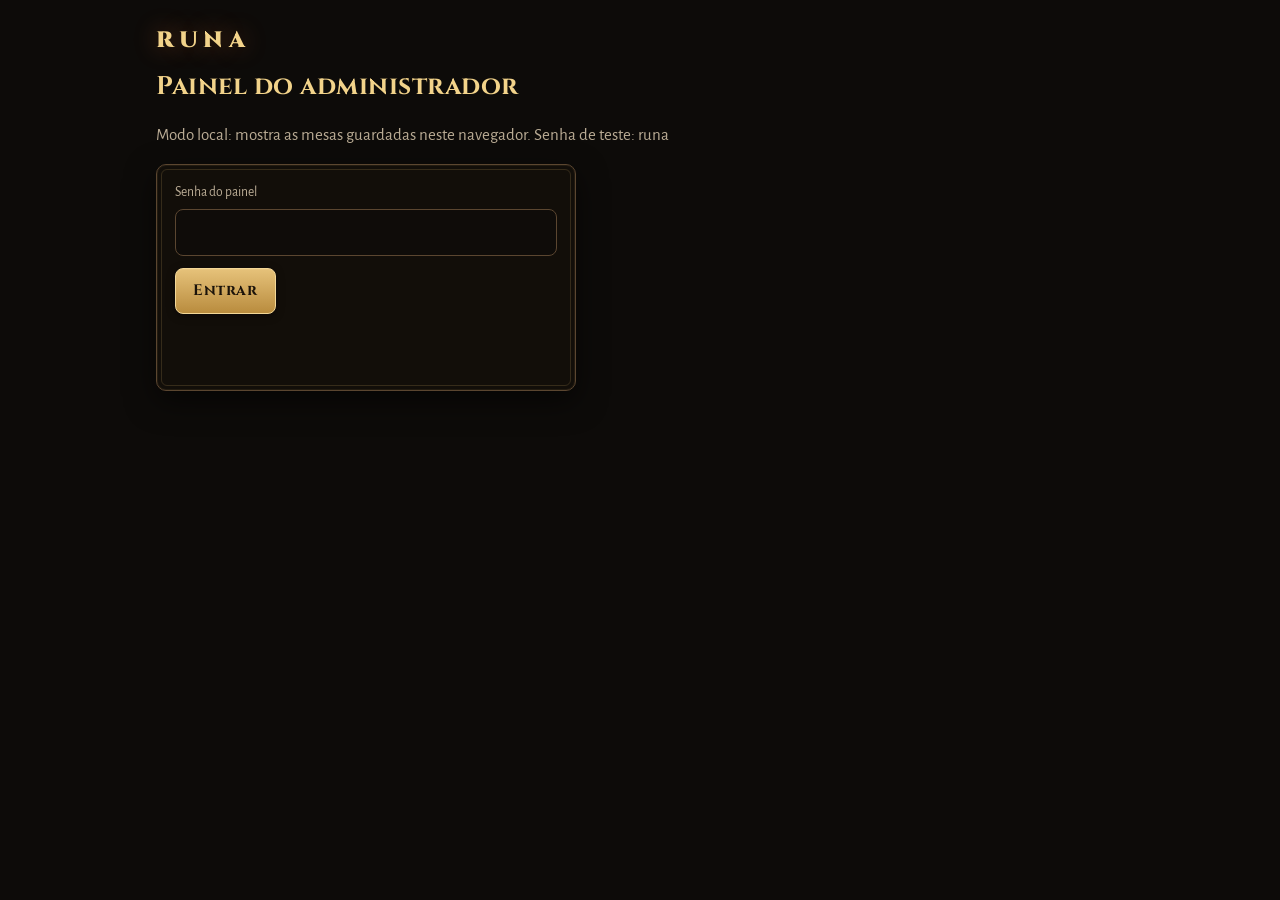
==== admin.html @ e2a950b0 "RUNA: RPG de mesa em realidade aumentada - Capítulo I Co-Authored-By: Claude Opus 5.5 <noreply@anthr" ====
<!doctype html>
<html lang="pt-BR">
<head>
  <meta charset="utf-8">
  <meta name="viewport" content="width=device-width, initial-scale=1">
  <meta name="robots" content="noindex">
  <title>RUNA — Painel do administrador</title>
  <link rel="icon" href="assets/icone.svg" type="image/svg+xml">
  <link href="https://fonts.googleapis.com/css2?family=Alegreya+Sans:wght@400;700&family=Cinzel:wght@700;900&display=swap" rel="stylesheet">
  <link rel="stylesheet" href="css/runa.css">
  <style>
    main { width: min(1000px, 100%); margin: 0 auto; padding: 24px 16px 60px; }
    .resumo { display: grid; grid-template-columns: repeat(auto-fit, minmax(160px, 1fr)); gap: 12px; margin: 16px 0; }
    .resumo div { padding: 14px; }
    .resumo b { display: block; font-family: var(--titulo); font-size: 1.6rem; color: var(--ouro-vivo); }
    .resumo span { color: var(--texto2); font-size: 0.85rem; }
    .mesa { padding: 14px 16px; margin-bottom: 10px; }
    .mesa header { display: flex; gap: 12px; align-items: baseline; flex-wrap: wrap; }
    .mesa header b { font-family: var(--titulo); font-size: 1.2rem; letter-spacing: 0.15em; color: var(--ouro-vivo); }
    .mesa header span { color: var(--texto2); font-size: 0.88rem; }
    .mesa .acoes { display: flex; gap: 6px; flex-wrap: wrap; margin-top: 10px; }
    .mesa .detalhe { margin-top: 10px; font-size: 0.88rem; color: var(--texto2); }
    .msg { color: var(--texto2); min-height: 1.4em; }
    .msg.erro { color: #ff9a8a; }
  </style>
</head>
<body>
  <main>
    <a class="marca" href="index.html" style="font-size:1.4rem;text-decoration:none">RUNA</a>
    <h1 style="font-size:1.6rem;margin-top:12px">Painel do administrador</h1>
    <p class="msg" id="modo"></p>
    <form class="painel ornato" id="f-login" style="padding:18px;max-width:420px">
      <div class="campo"><label for="senha">Senha do painel</label><input id="senha" type="password" autocomplete="current-password" required></div>
      <button class="btn ouro">Entrar</button>
      <p class="msg" id="login-msg"></p>
    </form>
    <section id="painel" hidden>
      <div class="resumo" id="resumo"></div>
      <div style="display:flex;gap:8px;flex-wrap:wrap;margin-bottom:12px"><button class="btn pequeno" id="bt-atualizar">Atualizar lista</button><a class="btn pequeno fantasma" href="imprimir.html">Tabuleiro para imprimir</a></div>
      <div id="lista"></div>
    </section>
  </main>
  <script src="js/config.js"></script>
  <script src="js/campanha.js"></script>
  <script src="js/regras.js"></script>
  <script type="module">
    import * as Rede from './js/rede.js';
    const R = window.RUNA;
    const $ = (s) => document.querySelector(s);
    const esc = (t) => String(t == null ? '' : t).replace(/[&<>"']/g, (c) => ({ '&': '&amp;', '<': '&lt;', '>': '&gt;', '"': '&quot;', "'": '&#39;' }[c]));
    const API = (window.RUNA_CONFIG.API_URL || '').trim();
    let senha = '';
    $('#modo').textContent = API ? 'Conectado ao servidor do Google Apps Script.' : 'Modo local: mostra as mesas guardadas neste navegador. Senha de teste: runa';

    async function chamar(p) {
      if (!API) return local(p);
      const r = await fetch(API, { method: 'POST', headers: { 'Content-Type': 'text/plain;charset=utf-8' }, body: JSON.stringify(Object.assign({ a: 'admin', senha }, p)) });
      return r.json();
    }
    function local(p) {
      if (senha !== 'runa') return { ok: false, erro: 'Senha incorreta.' };
      if (p.op === 'listar') return { ok: true, mesas: Rede.mesasLocais().map((e) => ({ sala: e.sala, versao: e.versao, fase: e.fase, cena: (R.CENAS[e.cenaIdx] || {}).titulo || '', jogadores: Object.values(e.jogadores).map((j) => j.nome).join(', '), atualizado: e.atualizado || e.criado })) };
      if (p.op === 'apagar') { Rede.apagarLocal(p.sala); return { ok: true }; }
      const e = JSON.parse(localStorage.getItem('runa_mesa_' + p.sala));
      if (p.op === 'ver') return { ok: true, estado: e };
      const r = R.aplicar(e, Object.assign({ admin: true, jogador: e.host }, p.cmd));
      if (r.ok) localStorage.setItem('runa_mesa_' + p.sala, JSON.stringify(e));
      return Object.assign(r, { estado: e });
    }

    async function listar() {
      const r = await chamar({ op: 'listar' });
      if (!r.ok) { $('#login-msg').className = 'msg erro'; $('#login-msg').textContent = r.erro; return false; }
      const ms = r.mesas;
      const jogando = ms.filter((m) => m.fase === 'jogo').length, fim = ms.filter((m) => m.fase === 'fim').length;
      $('#resumo').innerHTML = `<div class="painel"><b>${ms.length}</b><span>mesas criadas</span></div><div class="painel"><b>${jogando}</b><span>em andamento</span></div><div class="painel"><b>${fim}</b><span>campanhas concluídas</span></div>`;
      $('#lista').innerHTML = ms.map((m) => `<article class="mesa painel" data-sala="${esc(m.sala)}">
        <header><b>${esc(m.sala)}</b><span>${esc(m.fase === 'lobby' ? 'escolhendo heróis' : m.fase === 'fim' ? 'concluída' : m.cena)}</span><span>${esc(m.jogadores)}</span><span>${m.atualizado ? new Date(m.atualizado).toLocaleString('pt-BR') : ''}</span></header>
        <div class="acoes">
          <a class="btn pequeno" href="jogo.html?sala=${esc(m.sala)}" target="_blank">Abrir</a>
          <button class="btn pequeno" data-op="ver">Detalhes</button>
          <button class="btn pequeno" data-op="narrar">Narrar</button>
          <button class="btn pequeno" data-op="pularVez">Pular vez</button>
          <button class="btn pequeno" data-op="curar">Curar grupo</button>
          <button class="btn pequeno" data-op="reiniciar">Reiniciar cena</button>
          <select data-cena class="btn pequeno fantasma">${R.CENAS.map((c, i) => `<option value="${i}">${i + 1}. ${esc(c.titulo)}</option>`).join('')}</select>
          <button class="btn pequeno" data-op="cena">Ir para cena</button>
          <button class="btn pequeno perigo" data-op="apagar">Apagar</button>
        </div><div class="detalhe" hidden></div></article>`).join('') || '<p class="msg">Nenhuma mesa ainda.</p>';
      document.querySelectorAll('.mesa').forEach((el) => el.querySelectorAll('[data-op]').forEach((b) => b.onclick = () => acao(el, el.dataset.sala, b.dataset.op)));
      return true;
    }
    async function acao(el, sala, op) {
      let r;
      if (op === 'ver') {
        r = await chamar({ op: 'ver', sala });
        const e = r.estado, d = el.querySelector('.detalhe');
        d.hidden = false;
        d.innerHTML = e ? `Heróis: ${R.herois(e).map((h) => `${esc(h.nome)} (${esc(R.CLASSES[h.classe].nome)}, ${h.pv}/${h.pvMax} PV)`).join(' · ') || 'nenhum'}<br>Nível ${e.nivel} · ${e.xp} XP · ${e.ouro} moedas · ${e.combate ? 'em combate, rodada ' + e.combate.rodada : 'explorando'}<br>Objetivo: ${esc(e.objetivo)}<br>Escolhas: ${Object.keys(e.flags).map(esc).join(', ') || 'nenhuma'}` : 'Mesa não encontrada.';
        return;
      }
      if (op === 'apagar') { if (!confirm('Apagar a mesa ' + sala + ' para sempre?')) return; r = await chamar({ op: 'apagar', sala }); }
      else {
        const cmd = { t: 'mestre', op };
        if (op === 'narrar') { cmd.texto = prompt('Texto para narrar a todos da mesa ' + sala + ':'); if (!cmd.texto) return; }
        if (op === 'cena') { cmd.idx = +el.querySelector('[data-cena]').value; if (!confirm('Levar a mesa ' + sala + ' para outra cena?')) return; }
        if (op === 'reiniciar' && !confirm('Reiniciar a cena atual da mesa ' + sala + '?')) return;
        r = await chamar({ op: 'cmd', sala, cmd });
      }
      alert(r.ok ? 'Feito.' : r.erro);
      listar();
    }
    $('#f-login').onsubmit = async (ev) => {
      ev.preventDefault();
      senha = $('#senha').value;
      $('#login-msg').className = 'msg'; $('#login-msg').textContent = 'Conferindo...';
      if (await listar()) { $('#f-login').hidden = true; $('#painel').hidden = false; }
    };
    $('#bt-atualizar').onclick = listar;
  </script>
</body>
</html>
---- css/runa.css ----
/* RUNA — visual: fantasia sombria, metal velho e pergaminho. */
:root {
  --fundo: #0d0b09;
  --fundo2: #15110d;
  --painel: rgba(19, 15, 11, 0.9);
  --painel-claro: rgba(36, 28, 20, 0.92);
  --borda: #5b4630;
  --borda-clara: #8a6c44;
  --ouro: #d9b46a;
  --ouro-vivo: #f2d38a;
  --brasa: #e0703a;
  --sangue: #c8392e;
  --gelo: #8fb8ff;
  --veneno: #6ad88a;
  --texto: #efe6d6;
  --texto2: #b9ab94;
  --texto3: #857861;
  --raio: 10px;
  --sombra: 0 10px 30px rgba(0, 0, 0, 0.55);
  --titulo: 'Cinzel', Georgia, serif;
  --corpo: 'Alegreya Sans', 'Segoe UI', system-ui, sans-serif;
}
* { box-sizing: border-box; }
html, body { margin: 0; padding: 0; }
body { background: var(--fundo); color: var(--texto); font-family: var(--corpo); font-size: 17px; line-height: 1.45; -webkit-tap-highlight-color: transparent; }
h1, h2, h3, h4 { font-family: var(--titulo); font-weight: 700; letter-spacing: 0.02em; margin: 0 0 0.4em; color: var(--ouro-vivo); }
a { color: var(--ouro); }
button { font: inherit; color: inherit; }
[hidden] { display: none !important; }
svg.lucide { width: 1.1em; height: 1.1em; stroke-width: 2; vertical-align: -0.18em; }

.btn {
  display: inline-flex; align-items: center; justify-content: center; gap: 0.5em;
  min-height: 46px; padding: 0.55em 1.15em; border-radius: 8px; cursor: pointer;
  background: linear-gradient(180deg, #3a2c1d, #241a11); border: 1px solid var(--borda-clara);
  color: var(--texto); font-family: var(--titulo); font-weight: 700; font-size: 0.95rem; letter-spacing: 0.03em;
  box-shadow: inset 0 1px 0 rgba(255, 220, 160, 0.12), 0 2px 8px rgba(0, 0, 0, 0.4);
  transition: transform 0.12s ease, filter 0.12s ease, opacity 0.2s;
  text-decoration: none;
}
.btn:active { transform: translateY(1px) scale(0.98); }
.btn:hover { filter: brightness(1.15); }
.btn.ouro { background: linear-gradient(180deg, #e6c27a, #b98c3e); color: #1b130a; border-color: #f3d797; }
.btn.perigo { background: linear-gradient(180deg, #8a2a22, #5a1a14); border-color: #c8392e; }
.btn.fantasma { background: rgba(0, 0, 0, 0.35); }
.btn.pequeno { min-height: 36px; padding: 0.35em 0.8em; font-size: 0.82rem; }
.btn:disabled { opacity: 0.4; cursor: not-allowed; filter: grayscale(0.6); }
.btn-icone { width: 44px; height: 44px; min-height: 44px; padding: 0; border-radius: 50%; }

.campo { display: flex; flex-direction: column; gap: 6px; margin-bottom: 12px; }
.campo label { font-size: 0.85rem; color: var(--texto2); }
.campo input, .campo select, .campo textarea {
  min-height: 46px; padding: 0.6em 0.8em; border-radius: 8px; border: 1px solid var(--borda);
  background: #0f0c09; color: var(--texto); font: inherit;
}
.campo input:focus, .campo textarea:focus { outline: 2px solid var(--ouro); outline-offset: 1px; }

.painel {
  background: var(--painel); border: 1px solid var(--borda); border-radius: var(--raio);
  box-shadow: var(--sombra), inset 0 0 0 1px rgba(217, 180, 106, 0.08);
  backdrop-filter: blur(6px); -webkit-backdrop-filter: blur(6px);
}
.ornato { position: relative; }
.ornato::before { content: ''; position: absolute; inset: 4px; border: 1px solid rgba(217, 180, 106, 0.18); border-radius: calc(var(--raio) - 4px); pointer-events: none; }

/* ===================================================== JOGO */
body.jogo { overflow: hidden; position: fixed; inset: 0; touch-action: none; user-select: none; -webkit-user-select: none; }
#video { position: fixed; inset: 0; width: 100%; height: 100%; object-fit: cover; z-index: 0; display: none; }
body.modo-ar #video { display: block; }
#cena3d { position: fixed; inset: 0; width: 100%; height: 100%; z-index: 1; display: block; }

#topo { position: fixed; top: 0; left: 0; right: 0; z-index: 10; padding: calc(env(safe-area-inset-top) + 8px) 10px 0; pointer-events: none; }
#topo > * { pointer-events: auto; }
.barra-topo { display: flex; align-items: center; gap: 8px; }
.titulo-cena { flex: 1; min-width: 0; text-align: center; }
.titulo-cena b { display: block; font-family: var(--titulo); color: var(--ouro-vivo); font-size: 1.02rem; text-shadow: 0 2px 6px #000; white-space: nowrap; overflow: hidden; text-overflow: ellipsis; }
.titulo-cena span { display: block; font-size: 0.78rem; color: var(--texto2); text-shadow: 0 1px 4px #000; }
#objetivo { margin: 8px auto 0; max-width: 560px; display: flex; gap: 8px; align-items: flex-start; padding: 7px 12px; font-size: 0.88rem; color: var(--texto); }
#objetivo svg { color: var(--ouro); flex: none; margin-top: 2px; }
#ordem { display: flex; gap: 6px; justify-content: center; margin-top: 8px; flex-wrap: wrap; }
.chip-ordem { display: flex; align-items: center; gap: 4px; padding: 3px 8px 3px 5px; border-radius: 999px; font-size: 0.74rem; background: rgba(15, 12, 9, 0.85); border: 1px solid var(--borda); }
.chip-ordem.inimigo { border-color: #7a2a22; color: #ffb8a8; }
.chip-ordem.heroi { border-color: #2c5a8a; color: #cfe2ff; }
.chip-ordem.atual { background: var(--ouro); color: #1b130a; border-color: var(--ouro-vivo); font-weight: 700; transform: scale(1.08); }
.chip-ordem.caido { opacity: 0.45; text-decoration: line-through; }

#status-ar { position: fixed; z-index: 9; left: 50%; transform: translateX(-50%); bottom: 210px; padding: 8px 14px; font-size: 0.85rem; display: none; text-align: center; max-width: 92vw; }
body.modo-ar #status-ar { display: block; }
#status-ar.ok { border-color: #3a7a4a; color: #bff0c8; }
#mira { position: fixed; z-index: 2; left: 50%; top: 50%; width: 120px; height: 120px; margin: -60px 0 0 -60px; border: 2px dashed rgba(242, 211, 138, 0.5); border-radius: 12px; pointer-events: none; display: none; }
body.modo-ar.procurando #mira { display: block; animation: pulsar 1.6s ease-in-out infinite; }
@keyframes pulsar { 50% { transform: scale(1.12); opacity: 0.6; } }

#legenda { position: fixed; z-index: 12; left: 50%; transform: translateX(-50%); top: calc(env(safe-area-inset-top) + 120px); width: min(620px, calc(100vw - 24px)); padding: 14px 18px; font-size: 1.02rem; line-height: 1.5; color: #f4ead6; background: linear-gradient(180deg, rgba(34, 26, 17, 0.95), rgba(20, 15, 10, 0.95)); border: 1px solid var(--borda-clara); border-radius: var(--raio); box-shadow: var(--sombra); opacity: 0; pointer-events: none; transition: opacity 0.35s, transform 0.35s; font-style: italic; }
#legenda.visivel { opacity: 1; pointer-events: auto; }
#legenda small { display: block; margin-top: 8px; font-style: normal; font-size: 0.72rem; color: var(--texto3); text-align: right; }
#legenda.mestre { border-color: var(--brasa); }

#baloes { position: fixed; inset: 0; z-index: 8; pointer-events: none; }
.balao { position: absolute; transform: translate(-50%, -100%); max-width: min(300px, 78vw); padding: 9px 13px; border-radius: 12px; background: #f4ead6; color: #22180e; font-size: 0.94rem; line-height: 1.35; box-shadow: 0 6px 20px rgba(0, 0, 0, 0.5); animation: entra 0.25s ease-out; }
.balao b { display: block; font-family: var(--titulo); font-size: 0.72rem; color: #7a4a1a; margin-bottom: 2px; }
.balao::after { content: ''; position: absolute; left: 50%; bottom: -8px; margin-left: -8px; border: 8px solid transparent; border-top-color: #f4ead6; border-bottom: 0; }
.balao.inimigo { background: #2a1210; color: #ffd8cc; border: 1px solid #8a2a22; }
.balao.inimigo::after { border-top-color: #2a1210; }
.balao.inimigo b { color: #ff8a6a; }
.balao.heroi { background: #18222e; color: #e2edff; border: 1px solid #3a5a8a; }
.balao.heroi::after { border-top-color: #18222e; }
.balao.heroi b { color: #9ac4ff; }
@keyframes entra { from { opacity: 0; transform: translate(-50%, -85%) scale(0.9); } }

#hud { position: fixed; z-index: 10; left: 0; right: 0; bottom: 0; padding: 0 10px calc(env(safe-area-inset-bottom) + 10px); display: flex; flex-direction: column; gap: 8px; align-items: center; pointer-events: none; }
#hud > * { pointer-events: auto; width: min(640px, 100%); }
#ficha { padding: 10px 12px; display: flex; gap: 12px; align-items: center; }
.retrato { flex: none; width: 52px; height: 52px; border-radius: 50%; display: grid; place-items: center; background: radial-gradient(circle at 35% 30%, #4a3a26, #1c140c); border: 2px solid var(--ouro); color: var(--ouro-vivo); font-size: 1.5rem; }
.retrato.caido { border-color: var(--sangue); color: var(--sangue); }
.ficha-dados { flex: 1; min-width: 0; }
.ficha-nome { display: flex; align-items: baseline; gap: 8px; flex-wrap: wrap; }
.ficha-nome b { font-family: var(--titulo); color: var(--ouro-vivo); font-size: 1.02rem; }
.ficha-nome span { color: var(--texto2); font-size: 0.8rem; }
.barra-pv { position: relative; height: 14px; border-radius: 7px; background: #1a0f0c; border: 1px solid #4a2a1e; overflow: hidden; margin: 5px 0 4px; }
.barra-pv i { position: absolute; inset: 0 auto 0 0; background: linear-gradient(90deg, #2e9a54, #4fd07a); transition: width 0.4s; }
.barra-pv.medio i { background: linear-gradient(90deg, #b08020, #e0b030); }
.barra-pv.baixo i { background: linear-gradient(90deg, #8a2020, #e04030); }
.barra-pv em { position: absolute; inset: 0; text-align: center; font-size: 0.7rem; font-style: normal; line-height: 13px; color: #fff; text-shadow: 0 1px 2px #000; }
.ficha-info { display: flex; gap: 10px; flex-wrap: wrap; font-size: 0.78rem; color: var(--texto2); }
.ficha-info span { display: inline-flex; align-items: center; gap: 3px; }
.pip { display: inline-block; width: 10px; height: 10px; border-radius: 50%; background: var(--ouro); box-shadow: 0 0 6px var(--ouro); vertical-align: -1px; }
.pip.gasto { background: #3a3024; box-shadow: none; }
.trocar-heroi { display: flex; gap: 4px; }
#acoes { display: flex; gap: 6px; justify-content: center; flex-wrap: wrap; }
#acoes .btn { flex: 1 1 auto; min-width: 0; }
#acoes .btn.icone-so { flex: 0 0 auto; width: 46px; padding: 0; }

#folha { position: fixed; z-index: 20; left: 50%; bottom: 0; transform: translateX(-50%); width: min(640px, 100%); max-height: 72vh; overflow: auto; padding: 16px 16px calc(env(safe-area-inset-bottom) + 16px); border-radius: 16px 16px 0 0; animation: sobe 0.22s ease-out; }
@keyframes sobe { from { transform: translate(-50%, 30px); opacity: 0; } }
#folha h3 { font-size: 1.05rem; margin-bottom: 4px; }
.folha-sub { color: var(--texto2); font-size: 0.85rem; margin: 0 0 12px; }
.lista-acoes { display: flex; flex-direction: column; gap: 8px; }
.acao-item { display: flex; gap: 12px; align-items: center; text-align: left; width: 100%; padding: 10px 12px; border-radius: 10px; border: 1px solid var(--borda); background: rgba(40, 30, 20, 0.7); cursor: pointer; min-height: 54px; }
.acao-item:disabled { opacity: 0.45; cursor: not-allowed; }
.acao-item > svg { flex: none; width: 26px; height: 26px; color: var(--ouro); }
.acao-item b { display: block; font-family: var(--titulo); font-size: 0.92rem; color: var(--texto); }
.acao-item small { display: block; color: var(--texto2); font-size: 0.78rem; line-height: 1.3; }
.acao-item .tag { margin-left: auto; flex: none; font-size: 0.72rem; padding: 2px 8px; border-radius: 999px; border: 1px solid var(--borda-clara); color: var(--ouro); white-space: nowrap; }
.acao-item.ataque > svg { color: #ff7a5a; }
.atributos { display: grid; grid-template-columns: repeat(6, 1fr); gap: 4px; margin: 8px 0 12px; text-align: center; font-size: 0.72rem; color: var(--texto2); }
.atributos b { display: block; font-size: 0.95rem; color: var(--texto); }

#dialogo { position: fixed; z-index: 15; left: 50%; bottom: 0; transform: translateX(-50%); width: min(660px, 100%); padding: 16px 16px calc(env(safe-area-inset-bottom) + 16px); border-radius: 16px 16px 0 0; max-height: 70vh; overflow: auto; }
.dlg-quem { display: flex; align-items: center; gap: 10px; margin-bottom: 8px; }
.dlg-quem b { font-family: var(--titulo); color: var(--ouro-vivo); }
.dlg-quem span { color: var(--texto3); font-size: 0.8rem; }
.dlg-fala { font-size: 1.05rem; font-style: italic; margin: 0 0 14px; color: #f4ead6; }
.dlg-opcoes { display: flex; flex-direction: column; gap: 8px; }
.dlg-op { text-align: left; padding: 11px 14px; border-radius: 10px; border: 1px solid var(--borda); background: rgba(45, 34, 22, 0.8); cursor: pointer; font-size: 0.98rem; min-height: 48px; }
.dlg-op:hover:not(:disabled) { border-color: var(--ouro); }
.dlg-op:disabled { opacity: 0.4; }
.dlg-op .teste { display: inline-block; margin-right: 6px; padding: 1px 8px; border-radius: 999px; background: #3a2a14; color: var(--ouro-vivo); font-size: 0.75rem; font-family: var(--titulo); }
.dlg-espera { color: var(--texto2); font-size: 0.9rem; }

#dado { position: fixed; z-index: 16; left: 50%; top: 40%; transform: translate(-50%, -50%); padding: 16px 22px; text-align: center; min-width: 230px; pointer-events: none; animation: entraDado 0.2s ease-out; }
@keyframes entraDado { from { transform: translate(-50%, -50%) scale(0.85); opacity: 0; } }
.d20 { width: 74px; height: 74px; margin: 0 auto 6px; position: relative; display: grid; place-items: center; }
.d20 svg { position: absolute; inset: 0; width: 100%; height: 100%; }
.d20 b { position: relative; font-family: var(--titulo); font-size: 1.7rem; color: #1b130a; }
.d20.rolando svg { animation: gira 0.5s linear infinite; }
.d20.rolando b { opacity: 0; }
@keyframes gira { to { transform: rotate(360deg); } }
.dado-titulo { font-family: var(--titulo); font-size: 0.85rem; color: var(--texto2); }
.dado-conta { font-size: 0.95rem; margin-top: 2px; }
.dado-veredito { font-family: var(--titulo); font-size: 1.2rem; margin-top: 4px; }
.dado-veredito.ok { color: var(--veneno); }
.dado-veredito.falha { color: #ff7a5a; }
.dado-veredito.crit { color: var(--ouro-vivo); text-shadow: 0 0 12px var(--brasa); }

#faixa { position: fixed; z-index: 17; left: 0; right: 0; top: 34%; text-align: center; pointer-events: none; padding: 18px; background: linear-gradient(90deg, transparent, rgba(10, 8, 6, 0.85) 20%, rgba(10, 8, 6, 0.85) 80%, transparent); opacity: 0; transition: opacity 0.3s; }
#faixa.visivel { opacity: 1; }
#faixa h2 { font-size: clamp(1.4rem, 6vw, 2.4rem); margin: 0; text-shadow: 0 0 18px rgba(224, 112, 58, 0.6); }
#faixa p { margin: 4px 0 0; color: var(--texto2); }

#toast { position: fixed; z-index: 30; left: 50%; transform: translateX(-50%); top: calc(env(safe-area-inset-top) + 74px); display: flex; flex-direction: column; gap: 6px; align-items: center; pointer-events: none; width: min(520px, 92vw); }
.toast { padding: 8px 14px; border-radius: 999px; font-size: 0.86rem; background: rgba(20, 16, 12, 0.95); border: 1px solid var(--borda-clara); box-shadow: var(--sombra); animation: entra2 0.25s ease-out; text-align: center; }
.toast.erro { border-color: var(--sangue); color: #ffc8bc; }
@keyframes entra2 { from { opacity: 0; transform: translateY(-8px); } }

.tela { position: fixed; inset: 0; z-index: 40; overflow: auto; background: radial-gradient(ellipse at 50% 0%, #2a1e12 0%, var(--fundo) 60%); padding: calc(env(safe-area-inset-top) + 18px) 16px calc(env(safe-area-inset-bottom) + 24px); }
.tela .miolo { width: min(860px, 100%); margin: 0 auto; }
.marca { font-family: var(--titulo); font-weight: 900; letter-spacing: 0.25em; color: var(--ouro-vivo); text-shadow: 0 0 24px rgba(224, 112, 58, 0.45); }
#carregando { display: grid; place-items: center; text-align: center; }
.barra-carga { width: 240px; height: 6px; border-radius: 3px; background: #2a2016; overflow: hidden; margin: 14px auto 0; }
.barra-carga i { display: block; height: 100%; width: 0; background: linear-gradient(90deg, var(--brasa), var(--ouro-vivo)); transition: width 0.3s; }

.codigo-mesa { display: flex; gap: 16px; align-items: center; flex-wrap: wrap; padding: 16px; margin-bottom: 16px; }
.codigo-mesa .cod { font-family: var(--titulo); font-size: 2.2rem; letter-spacing: 0.25em; color: var(--ouro-vivo); }
.codigo-mesa canvas, .codigo-mesa img { background: #fff; padding: 6px; border-radius: 6px; width: 116px; height: 116px; }
.grade-herois { display: grid; grid-template-columns: repeat(auto-fill, minmax(220px, 1fr)); gap: 12px; }
.card-heroi { padding: 14px; display: flex; flex-direction: column; gap: 6px; }
.card-heroi.meu { border-color: var(--ouro); box-shadow: 0 0 0 1px var(--ouro), var(--sombra); }
.card-heroi.outro { opacity: 0.6; }
.card-heroi header { display: flex; gap: 10px; align-items: center; }
.card-heroi h3 { margin: 0; font-size: 1.05rem; }
.card-heroi p { margin: 0; font-size: 0.86rem; color: var(--texto2); }
.card-heroi .frase { font-style: italic; color: var(--texto); }
.stats { display: flex; gap: 10px; font-size: 0.78rem; color: var(--texto2); flex-wrap: wrap; }
.stats b { color: var(--texto); }
.jogadores { display: flex; gap: 6px; flex-wrap: wrap; margin: 8px 0 16px; }
.jogadores span { padding: 4px 10px; border-radius: 999px; background: #241a11; border: 1px solid var(--borda); font-size: 0.85rem; }

#cronica { position: fixed; z-index: 25; top: 0; right: 0; bottom: 0; width: min(420px, 100%); padding: calc(env(safe-area-inset-top) + 14px) 14px 14px; overflow: auto; border-radius: 0; animation: lado 0.22s ease-out; }
@keyframes lado { from { transform: translateX(30px); opacity: 0; } }
.log { display: flex; flex-direction: column; gap: 6px; font-size: 0.88rem; }
.log p { margin: 0; padding: 6px 8px; border-left: 2px solid var(--borda); background: rgba(255, 255, 255, 0.02); }
.log p.narra { font-style: italic; border-color: var(--ouro); }
.log p.dano { border-color: var(--sangue); }
.log p.cura { border-color: var(--veneno); }
.log p.teste { border-color: var(--gelo); }
.cab-lateral { display: flex; justify-content: space-between; align-items: center; margin-bottom: 10px; }

#menu .miolo { max-width: 560px; }
.opcao-linha { display: flex; align-items: center; justify-content: space-between; gap: 12px; padding: 12px 0; border-bottom: 1px solid rgba(91, 70, 48, 0.4); }
.opcao-linha small { display: block; color: var(--texto2); font-size: 0.8rem; }
.chave { position: relative; width: 52px; height: 30px; flex: none; }
.chave input { opacity: 0; width: 100%; height: 100%; margin: 0; position: absolute; cursor: pointer; z-index: 1; }
.chave span { position: absolute; inset: 0; border-radius: 15px; background: #2a2016; border: 1px solid var(--borda); transition: 0.2s; }
.chave span::after { content: ''; position: absolute; top: 3px; left: 3px; width: 22px; height: 22px; border-radius: 50%; background: var(--texto3); transition: 0.2s; }
.chave input:checked + span { background: #6a5020; border-color: var(--ouro); }
.chave input:checked + span::after { left: 25px; background: var(--ouro-vivo); }

#final .epilogo p { font-size: 1.08rem; font-style: italic; margin: 0 0 14px; }

#alvo-aviso { position: fixed; z-index: 14; left: 50%; transform: translateX(-50%); bottom: calc(env(safe-area-inset-bottom) + 200px); padding: 8px 10px 8px 16px; display: flex; gap: 10px; align-items: center; font-size: 0.9rem; }

@media (min-width: 900px) {
  #hud { align-items: flex-start; padding-left: 16px; }
  #hud > * { width: 460px; }
  #legenda { top: calc(env(safe-area-inset-top) + 130px); }
}
@media (max-height: 640px) {
  #legenda { top: calc(env(safe-area-inset-top) + 96px); font-size: 0.94rem; }
  #objetivo { display: none; }
}
@media (prefers-reduced-motion: reduce) {
  *, *::before, *::after { animation-duration: 0.01ms !important; transition-duration: 0.01ms !important; }
}
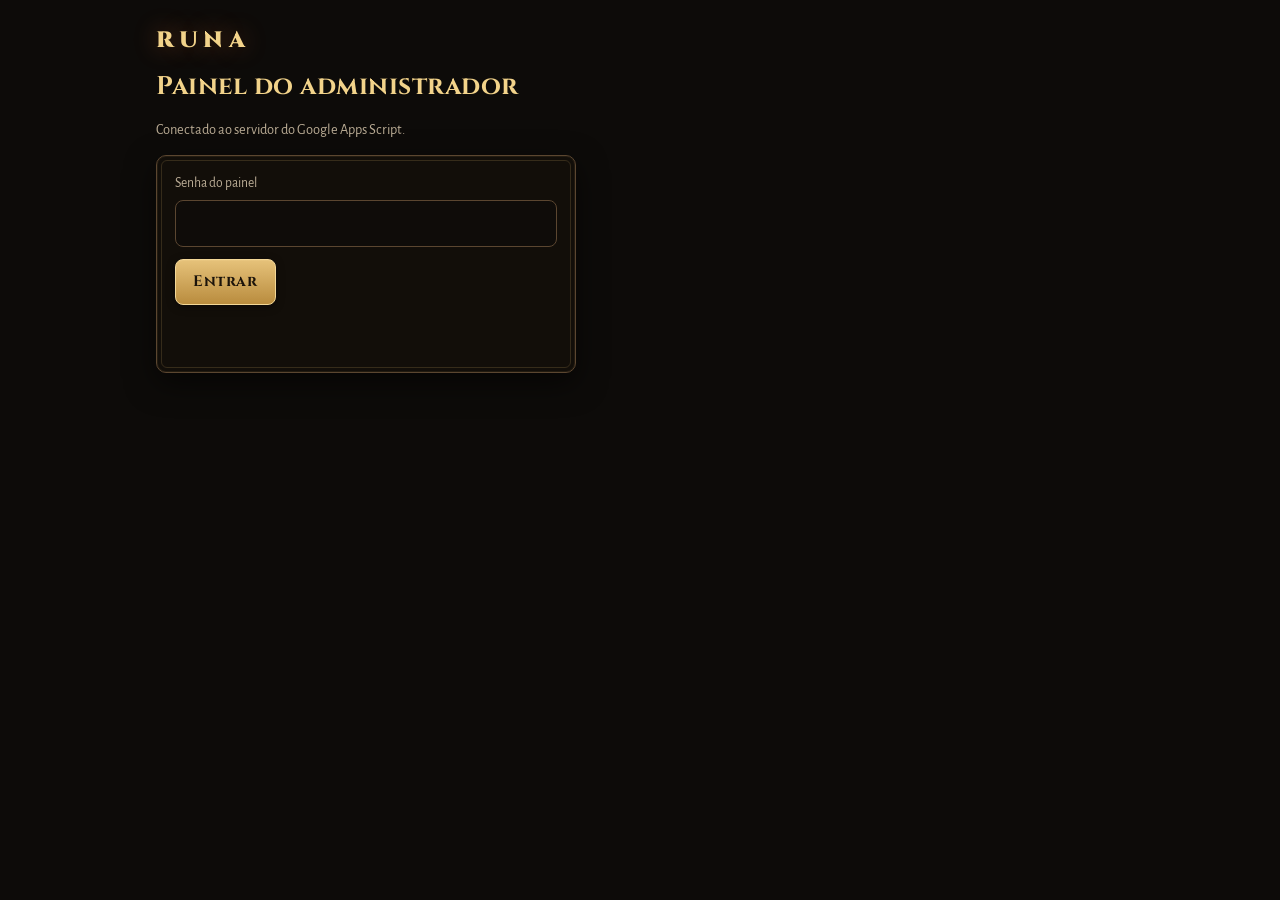
==== commit 28143939: "Capítulo II, contas, campanhas salvas, convites, ficha online e visual novo - Capítulo II: A Coroa d" ====
--- a/admin.html
+++ b/admin.html
@@ -42,30 +42,19 @@
   </main>
   <script src="js/config.js"></script>
   <script src="js/campanha.js"></script>
+  <script src="js/campanha2.js"></script>
   <script src="js/regras.js"></script>
   <script type="module">
-    import * as Rede from './js/rede.js';
     const R = window.RUNA;
     const $ = (s) => document.querySelector(s);
     const esc = (t) => String(t == null ? '' : t).replace(/[&<>"']/g, (c) => ({ '&': '&amp;', '<': '&lt;', '>': '&gt;', '"': '&quot;', "'": '&#39;' }[c]));
     const API = (window.RUNA_CONFIG.API_URL || '').trim();
     let senha = '';
-    $('#modo').textContent = API ? 'Conectado ao servidor do Google Apps Script.' : 'Modo local: mostra as mesas guardadas neste navegador. Senha de teste: runa';
+    $('#modo').textContent = API === '/api' ? 'Servidor de teste local (senha: runa).' : 'Conectado ao servidor do Google Apps Script.';
 
     async function chamar(p) {
-      if (!API) return local(p);
       const r = await fetch(API, { method: 'POST', headers: { 'Content-Type': 'text/plain;charset=utf-8' }, body: JSON.stringify(Object.assign({ a: 'admin', senha }, p)) });
       return r.json();
-    }
-    function local(p) {
-      if (senha !== 'runa') return { ok: false, erro: 'Senha incorreta.' };
-      if (p.op === 'listar') return { ok: true, mesas: Rede.mesasLocais().map((e) => ({ sala: e.sala, versao: e.versao, fase: e.fase, cena: (R.CENAS[e.cenaIdx] || {}).titulo || '', jogadores: Object.values(e.jogadores).map((j) => j.nome).join(', '), atualizado: e.atualizado || e.criado })) };
-      if (p.op === 'apagar') { Rede.apagarLocal(p.sala); return { ok: true }; }
-      const e = JSON.parse(localStorage.getItem('runa_mesa_' + p.sala));
-      if (p.op === 'ver') return { ok: true, estado: e };
-      const r = R.aplicar(e, Object.assign({ admin: true, jogador: e.host }, p.cmd));
-      if (r.ok) localStorage.setItem('runa_mesa_' + p.sala, JSON.stringify(e));
-      return Object.assign(r, { estado: e });
     }
 
     async function listar() {
@@ -73,7 +62,7 @@
       if (!r.ok) { $('#login-msg').className = 'msg erro'; $('#login-msg').textContent = r.erro; return false; }
       const ms = r.mesas;
       const jogando = ms.filter((m) => m.fase === 'jogo').length, fim = ms.filter((m) => m.fase === 'fim').length;
-      $('#resumo').innerHTML = `<div class="painel"><b>${ms.length}</b><span>mesas criadas</span></div><div class="painel"><b>${jogando}</b><span>em andamento</span></div><div class="painel"><b>${fim}</b><span>campanhas concluídas</span></div>`;
+      $('#resumo').innerHTML = `<div class="painel"><b>${r.contas || 0}</b><span>contas</span></div><div class="painel"><b>${ms.length}</b><span>mesas criadas</span></div><div class="painel"><b>${jogando}</b><span>em andamento</span></div><div class="painel"><b>${fim}</b><span>campanhas concluídas</span></div>`;
       $('#lista').innerHTML = ms.map((m) => `<article class="mesa painel" data-sala="${esc(m.sala)}">
         <header><b>${esc(m.sala)}</b><span>${esc(m.fase === 'lobby' ? 'escolhendo heróis' : m.fase === 'fim' ? 'concluída' : m.cena)}</span><span>${esc(m.jogadores)}</span><span>${m.atualizado ? new Date(m.atualizado).toLocaleString('pt-BR') : ''}</span></header>
         <div class="acoes">
@@ -83,7 +72,7 @@
           <button class="btn pequeno" data-op="pularVez">Pular vez</button>
           <button class="btn pequeno" data-op="curar">Curar grupo</button>
           <button class="btn pequeno" data-op="reiniciar">Reiniciar cena</button>
-          <select data-cena class="btn pequeno fantasma">${R.CENAS.map((c, i) => `<option value="${i}">${i + 1}. ${esc(c.titulo)}</option>`).join('')}</select>
+          <select data-cena class="btn pequeno fantasma">${[0, 1, 2, 3, 4, 5].map((i) => `<option value="${i}">Cena ${i + 1}</option>`).join('')}</select>
           <button class="btn pequeno" data-op="cena">Ir para cena</button>
           <button class="btn pequeno perigo" data-op="apagar">Apagar</button>
         </div><div class="detalhe" hidden></div></article>`).join('') || '<p class="msg">Nenhuma mesa ainda.</p>';
@@ -96,7 +85,7 @@
         r = await chamar({ op: 'ver', sala });
         const e = r.estado, d = el.querySelector('.detalhe');
         d.hidden = false;
-        d.innerHTML = e ? `Heróis: ${R.herois(e).map((h) => `${esc(h.nome)} (${esc(R.CLASSES[h.classe].nome)}, ${h.pv}/${h.pvMax} PV)`).join(' · ') || 'nenhum'}<br>Nível ${e.nivel} · ${e.xp} XP · ${e.ouro} moedas · ${e.combate ? 'em combate, rodada ' + e.combate.rodada : 'explorando'}<br>Objetivo: ${esc(e.objetivo)}<br>Escolhas: ${Object.keys(e.flags).map(esc).join(', ') || 'nenhuma'}` : 'Mesa não encontrada.';
+        d.innerHTML = e ? `Capítulo ${esc(R.capitulo(e).num)}: ${esc(R.capitulo(e).titulo)}${R.cena(e) ? ' · ' + esc(R.cena(e).titulo) : ''}<br>Heróis: ${R.herois(e).map((h) => `${esc(h.nome)} (${esc(R.CLASSES[h.classe].nome)}, ${h.pv}/${h.pvMax} PV)`).join(' · ') || 'nenhum'}<br>Nível ${e.nivel} · ${e.xp} XP · ${e.ouro} moedas · ${e.combate ? 'em combate, rodada ' + e.combate.rodada : 'explorando'}<br>Objetivo: ${esc(e.objetivo)}<br>Escolhas: ${Object.keys(e.flags).map(esc).join(', ') || 'nenhuma'}` : 'Mesa não encontrada.';
         return;
       }
       if (op === 'apagar') { if (!confirm('Apagar a mesa ' + sala + ' para sempre?')) return; r = await chamar({ op: 'apagar', sala }); }
--- a/css/runa.css
+++ b/css/runa.css
@@ -242,3 +242,62 @@
 @media (prefers-reduced-motion: reduce) {
   *, *::before, *::after { animation-duration: 0.01ms !important; transition-duration: 0.01ms !important; }
 }
+
+/* ---------- retratos ilustrados ---------- */
+.retrato { position: relative; overflow: hidden; }
+.retrato img { position: absolute; inset: 0; width: 100%; height: 100%; object-fit: cover; object-position: 50% 18%; }
+.retrato.caido img { filter: grayscale(1) brightness(0.55); }
+.retrato.grande { width: 112px; height: 112px; border-width: 3px; font-size: 2.6rem; box-shadow: 0 0 0 4px rgba(217, 180, 106, 0.15), var(--sombra); }
+.retrato-botao { position: relative; flex: none; padding: 0; border: 0; background: none; cursor: pointer; border-radius: 50%; }
+.retrato-botao .retrato { width: 56px; height: 56px; }
+.selo-ficha { position: absolute; right: -4px; bottom: -4px; width: 22px; height: 22px; border-radius: 50%; display: grid; place-items: center; background: var(--ouro); color: #1a120a; font-size: 0.7rem; box-shadow: 0 2px 6px rgba(0, 0, 0, 0.6); }
+.card-heroi .retrato { width: 64px; height: 64px; }
+
+/* ---------- convite ---------- */
+.sobretitulo { font-family: var(--titulo); font-size: 0.75rem; letter-spacing: 0.25em; text-transform: uppercase; color: var(--ouro); margin: 0 0 4px; }
+.linha-convite { display: flex; gap: 6px; margin-top: 10px; }
+.linha-convite input { flex: 1; min-width: 0; min-height: 40px; padding: 0 12px; border-radius: 8px; border: 1px solid var(--borda); background: #120d09; color: var(--texto); font: inherit; font-size: 0.92rem; }
+.msg { min-height: 1.3em; color: var(--texto2); font-size: 0.9rem; }
+.msg.erro { color: #ff9a8a; }
+.msg.ok { color: var(--veneno); }
+
+/* ---------- ficha do personagem ---------- */
+#ficha-tela { z-index: 45; }
+#ficha-tela h4 { margin: 20px 0 8px; font-size: 0.95rem; letter-spacing: 0.08em; text-transform: uppercase; color: var(--ouro); }
+#ficha-tela h4 small { font-family: var(--corpo); text-transform: none; letter-spacing: 0; color: var(--texto3); font-weight: 400; }
+.abas-ficha { display: flex; gap: 6px; overflow-x: auto; margin-bottom: 12px; padding-bottom: 4px; }
+.abas-ficha button { flex: none; padding: 7px 14px; border-radius: 999px; border: 1px solid var(--borda); background: #1c140d; color: var(--texto2); font-family: var(--titulo); font-size: 0.85rem; cursor: pointer; }
+.abas-ficha button.ativa { border-color: var(--ouro); color: var(--ouro-vivo); background: #2e2214; }
+.ficha-topo { display: flex; gap: 18px; align-items: center; padding: 18px; }
+.ficha-topo-txt { flex: 1; min-width: 0; }
+.ficha-topo h3 { font-size: 1.5rem; margin: 0; }
+.ficha-topo p { margin: 2px 0; color: var(--texto2); }
+.ficha-topo .frase { font-style: italic; color: var(--texto); }
+.barra-xp { position: relative; height: 16px; margin-top: 10px; border-radius: 8px; background: #1a130c; border: 1px solid var(--borda); overflow: hidden; }
+.barra-xp i { position: absolute; inset: 0 auto 0 0; background: linear-gradient(90deg, #8a6a2a, var(--ouro-vivo)); }
+.barra-xp em { position: absolute; inset: 0; text-align: center; font-style: normal; font-size: 0.72rem; line-height: 15px; color: #fff; text-shadow: 0 1px 2px #000; }
+.ficha-numeros, .ficha-atr { display: grid; grid-template-columns: repeat(auto-fit, minmax(96px, 1fr)); gap: 8px; margin-top: 12px; }
+.ficha-numeros .painel, .ficha-atr .painel { padding: 10px 12px; text-align: center; }
+.ficha-numeros small, .ficha-atr small { display: block; color: var(--texto2); font-size: 0.74rem; text-transform: uppercase; letter-spacing: 0.06em; }
+.ficha-numeros b, .ficha-atr b { font-family: var(--titulo); font-size: 1.5rem; color: var(--ouro-vivo); }
+.ficha-numeros b span { font-size: 0.85rem; color: var(--texto2); }
+.ficha-tabela { width: 100%; border-collapse: collapse; font-size: 0.9rem; }
+.ficha-tabela th { text-align: left; color: var(--texto3); font-weight: 400; font-size: 0.78rem; padding: 4px 6px; border-bottom: 1px solid var(--borda); }
+.ficha-tabela td { padding: 8px 6px; border-bottom: 1px solid rgba(91, 70, 48, 0.4); }
+.ficha-tabela td:first-child { font-family: var(--titulo); color: var(--texto); }
+.ficha-hab { display: flex; gap: 12px; align-items: center; padding: 10px 12px; border-radius: 10px; border: 1px solid var(--borda); background: rgba(40, 30, 20, 0.7); }
+.ficha-hab > svg { flex: none; width: 24px; height: 24px; color: var(--ouro); }
+.ficha-hab b { display: block; font-family: var(--titulo); font-size: 0.92rem; }
+.ficha-hab small { display: block; color: var(--texto2); font-size: 0.8rem; }
+.ficha-hab .tag { margin-left: auto; flex: none; font-size: 0.72rem; padding: 2px 8px; border-radius: 999px; border: 1px solid var(--borda-clara); color: var(--ouro); white-space: nowrap; }
+.ficha-hab.travada { opacity: 0.5; }
+.ficha-pericias { display: grid; grid-template-columns: repeat(auto-fill, minmax(150px, 1fr)); gap: 6px; }
+.ficha-pericias span { display: flex; align-items: center; gap: 4px; padding: 7px 10px; border-radius: 8px; background: #1c140d; border: 1px solid var(--borda); font-size: 0.88rem; color: var(--texto2); }
+.ficha-pericias span.prof { color: var(--texto); border-color: var(--borda-clara); }
+.ficha-pericias svg { color: var(--ouro); width: 0.9em; height: 0.9em; }
+.ficha-pericias b { margin-left: auto; color: var(--ouro-vivo); }
+@media (max-width: 480px) {
+  .ficha-topo { flex-direction: column; text-align: center; }
+  .ficha-tabela td:last-child, .ficha-tabela th:last-child { display: none; }
+}
+.dlg-quem .retrato { width: 58px; height: 58px; font-size: 1.3rem; }
